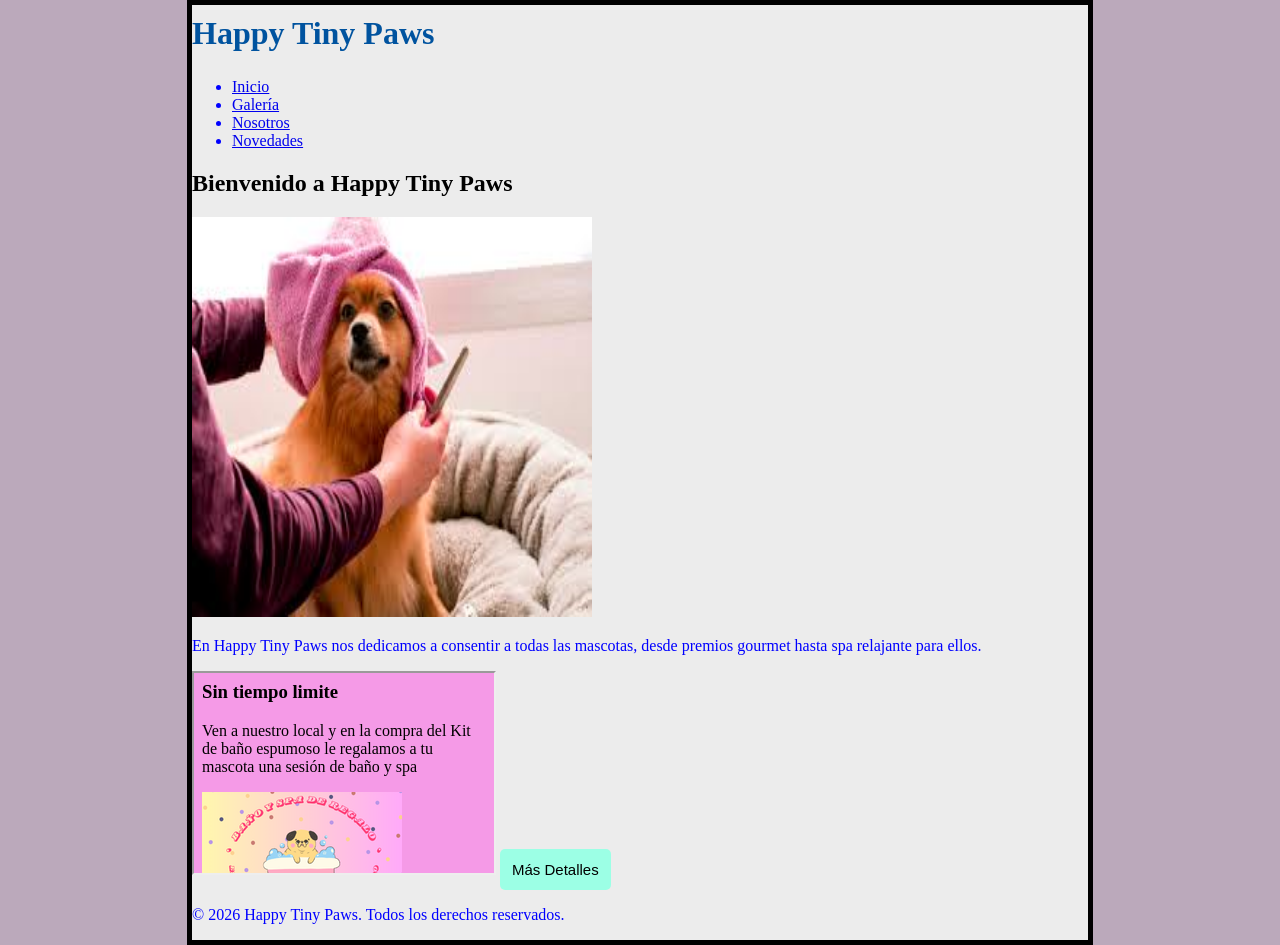
==== index.html @ 6ba66f90 "Rename Index.html to index.html" ====
<!DOCTYPE html>
<html>
<head>
<meta charset="UTF-8">
<title>Happy Tiny Paws</title>
<link rel="stylesheet" href="estiloindex.css">
<link rel="icon" type="image/x-icon" href="favicon.ico">
<style>
.testbtn {
  background-color: #9CFFE5;
  color:Black;
  font-size: 15px;
  padding: 12px;
  border: none;
  border-radius: 5px;
  cursor: pointer;
 }

  .testbtn:hover {
    background-color: #9E9CFF;
 }
</style>
</head>

<body>

<div>
<h1>Happy Tiny Paws</h1>

<ul>
<li><a href="index.html">Inicio</a></li>
<li><a href="galeria.html">Galería</a></li>
<li><a href="nosotros.html">Nosotros</a></li>
<li><a href="contacto.html">Novedades</a></li>
</ul>
</div>

<div>
<h2>Bienvenido a Happy Tiny Paws</h2>

<img src="PerroSpa.jpg" style="width:400px;height:400px;">

<p>
En Happy Tiny Paws nos dedicamos a consentir a todas las mascotas, desde premios gourmet hasta spa relajante para ellos.
</p>

<iframe src="Anuncio.html" height="200" width="300" title="Iframe Example"></iframe>

<button class="testbtn">Más Detalles</button>

</div>

<div>
<p>&copy; 2026 Happy Tiny Paws. Todos los derechos reservados.</p>
</div>

</body>
</html>
---- estiloindex.css ----
html {
  background-color: #BBA9BB;
  font-family: "Open Sans", sans-serif
  margin: 0;
  padding: 0;
  box-sizing: border-box;
}

body {
  width: 70%;
  margin: 0 auto;
  background-color: #ECECEC;
  padding: 0 15px 15 px;
  border: 5px solid black;
  }

h1 {
  text-aling: center;
  margin: 0;
  padding: 10px 0;
  color: #00539f;
 }

  p{
   color: blue;
  }

  li {
    color: blue;
   }
  }


@media only screen and (max-width:400px){
h1 {
  font-size: 2vw;
  text-aling: center;
  margin: 0;
  padding: 10px 0;
  color: #00539f;
  text-shadow: 3px 3px 1px black;
}

p{
    font-size: 1vw;

 }

li {
     font-size: 1vw;
    }
 }


@media only screeen and (min-width:401px) and (max-width:1980px){
h1 {
  font-size: 5vw;
  text-aling: center;
  margin: 0;
  padding: 20px 0;
  color: #00539F
  text-shadow: 3px 3px 1 px black;
}

p{
    font-size: 3vw;

  }

 li {
     font-size: 3vw;
   }
 }
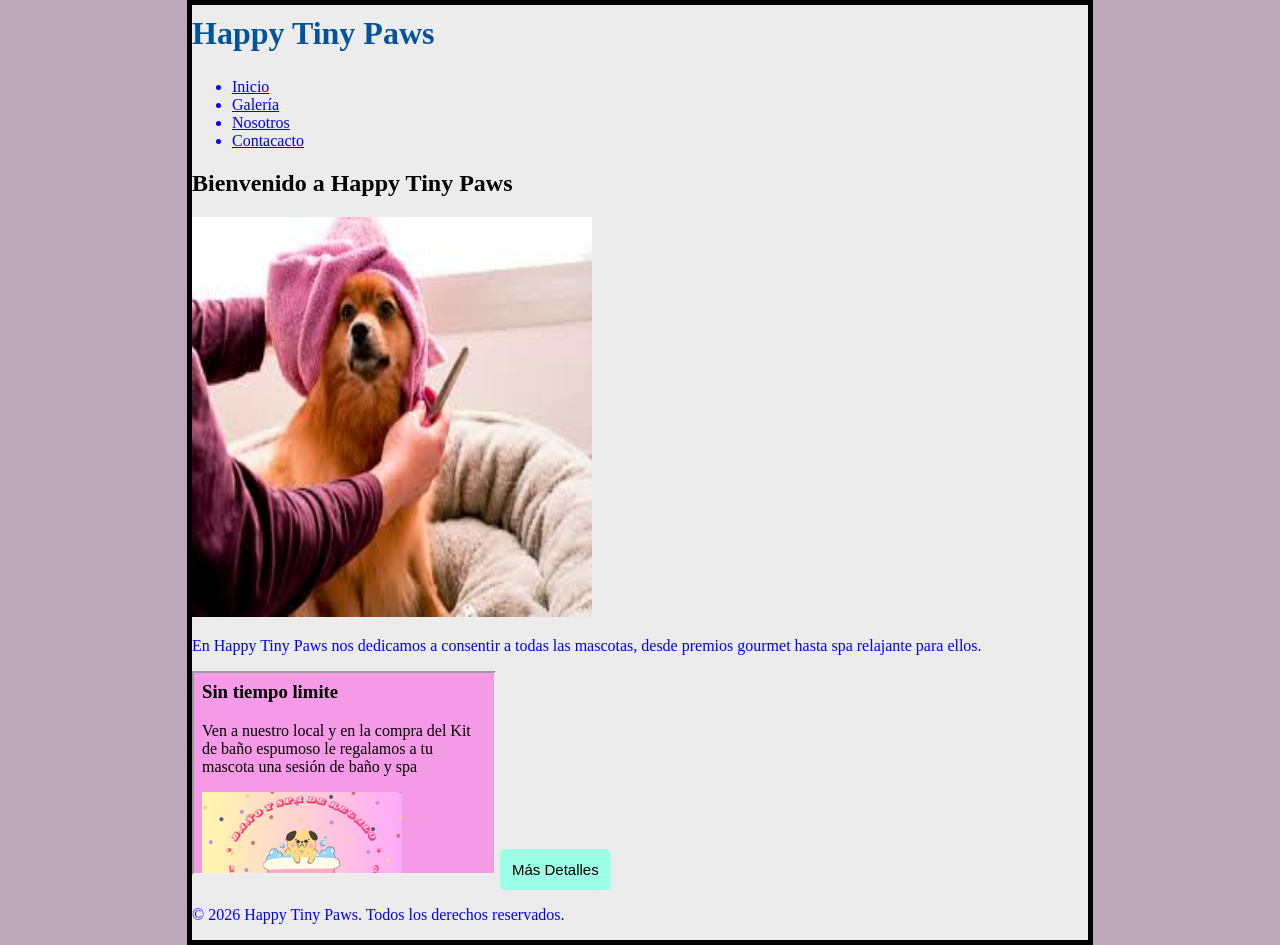
==== commit 8af18302: "Update index.html" ====
--- a/index.html
+++ b/index.html
@@ -31,7 +31,7 @@
 <li><a href="index.html">Inicio</a></li>
 <li><a href="galeria.html">Galería</a></li>
 <li><a href="nosotros.html">Nosotros</a></li>
-<li><a href="contacto.html">Novedades</a></li>
+<li><a href="contacto.html">Contacacto</a></li>
 </ul>
 </div>
 
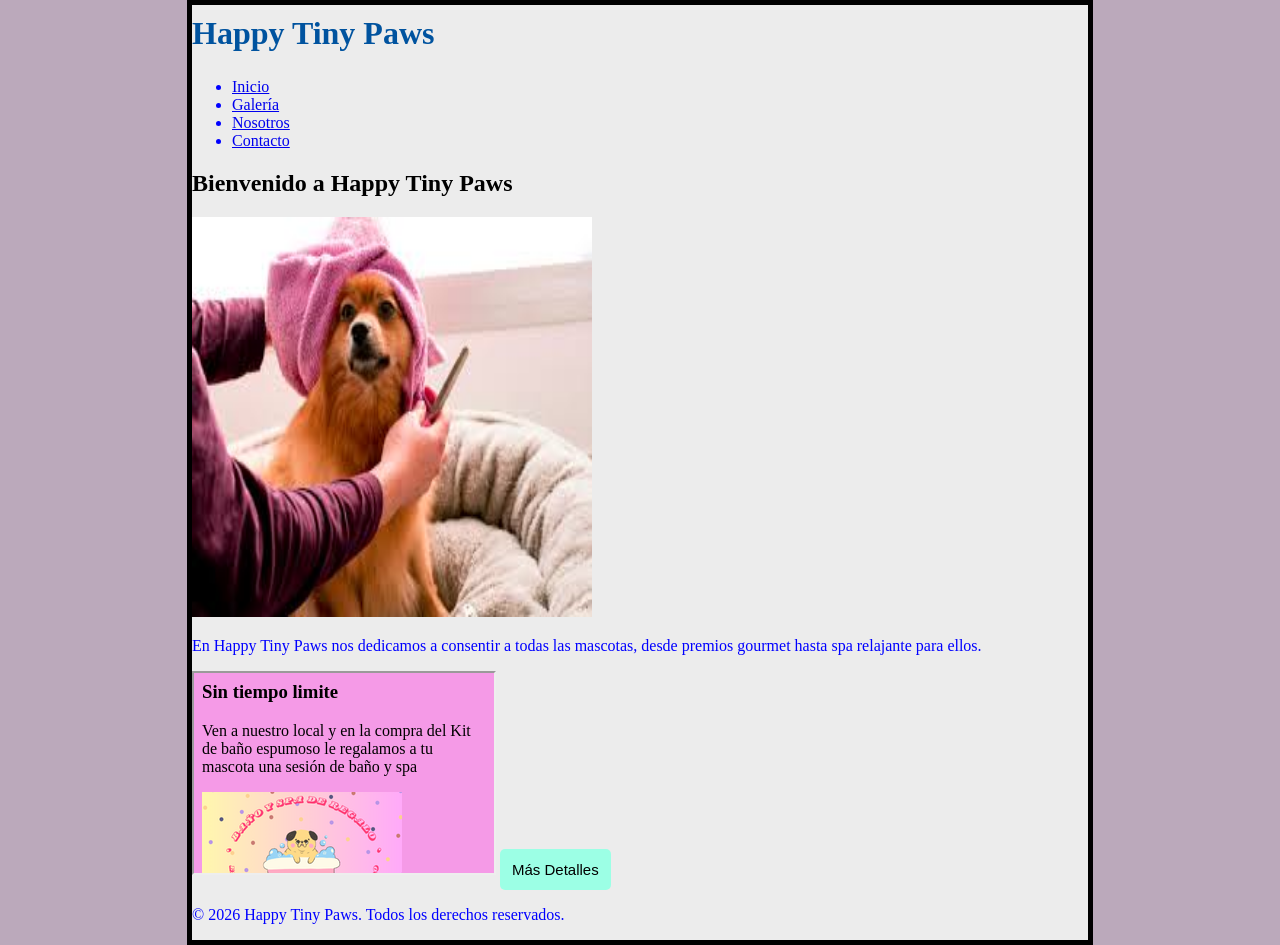
==== commit a351fe65: "Update index.html" ====
--- a/index.html
+++ b/index.html
@@ -31,7 +31,7 @@
 <li><a href="index.html">Inicio</a></li>
 <li><a href="galeria.html">Galería</a></li>
 <li><a href="nosotros.html">Nosotros</a></li>
-<li><a href="contacto.html">Contacacto</a></li>
+<li><a href="contacto.html">Contacto</a></li>
 </ul>
 </div>
 
